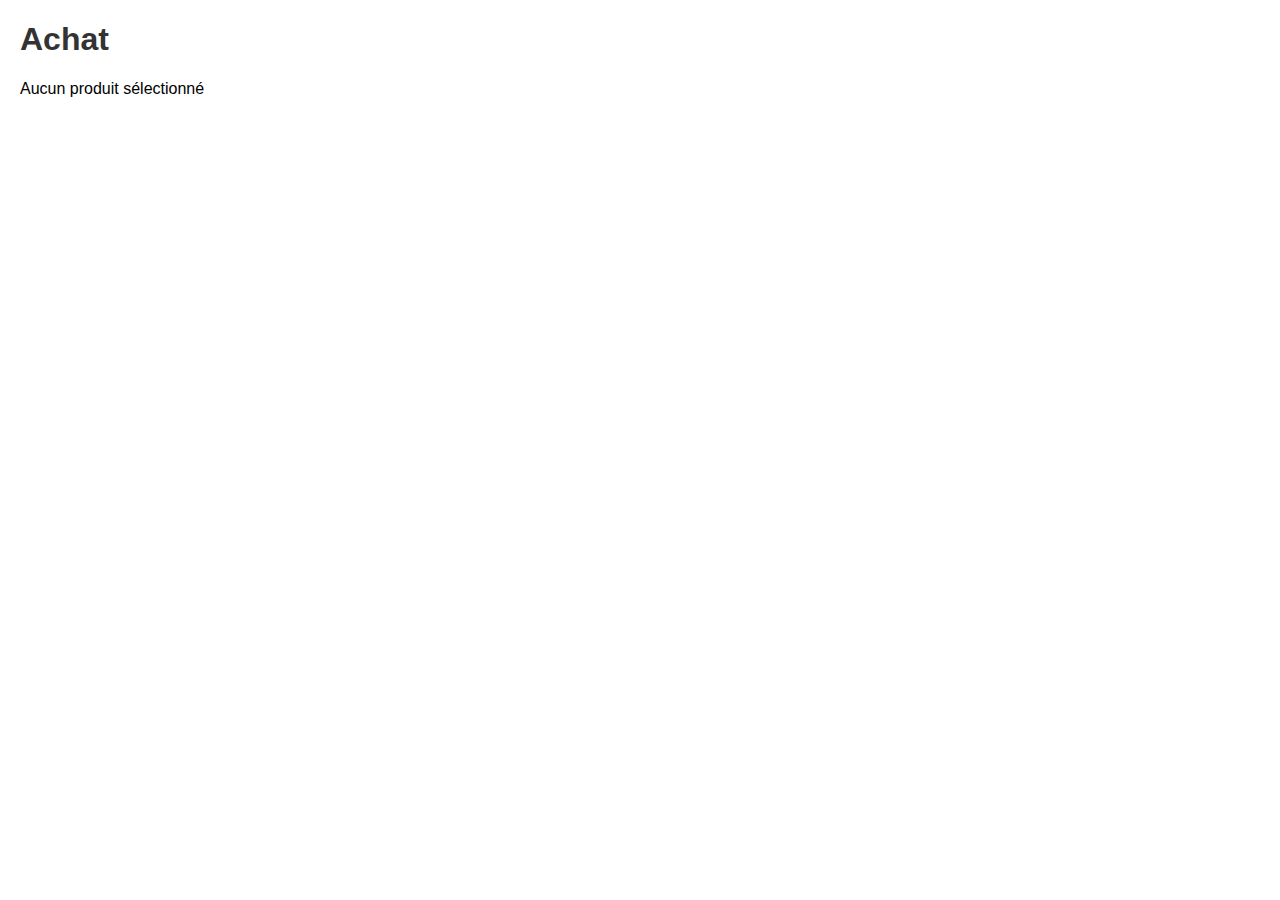
==== achat.html @ 053a7332 "new try to complete" ====
<!DOCTYPE html>
<html lang="en">
<head>
    <meta charset="UTF-8">
    <meta http-equiv="X-UA-Compatible" content="IE=edge">
    <meta name="viewport" content="width=device-width, initial-scale=1.0">
    <link rel="stylesheet" href="styles.css">
    <title>Achat</title>
</head>
<body>
    <h1>Achat</h1>
    <p id="selected-product">Aucun produit sélectionné</p>

    <script src="script.js"></script>
</body>
</html>
---- styles.css ----
body {
    font-family: Arial, sans-serif;
    margin: 20px;
}

h1 {
    color: #333;
}

a {
    color: #007BFF;
    text-decoration: none;
    display: block;
    margin-top: 10px;
}
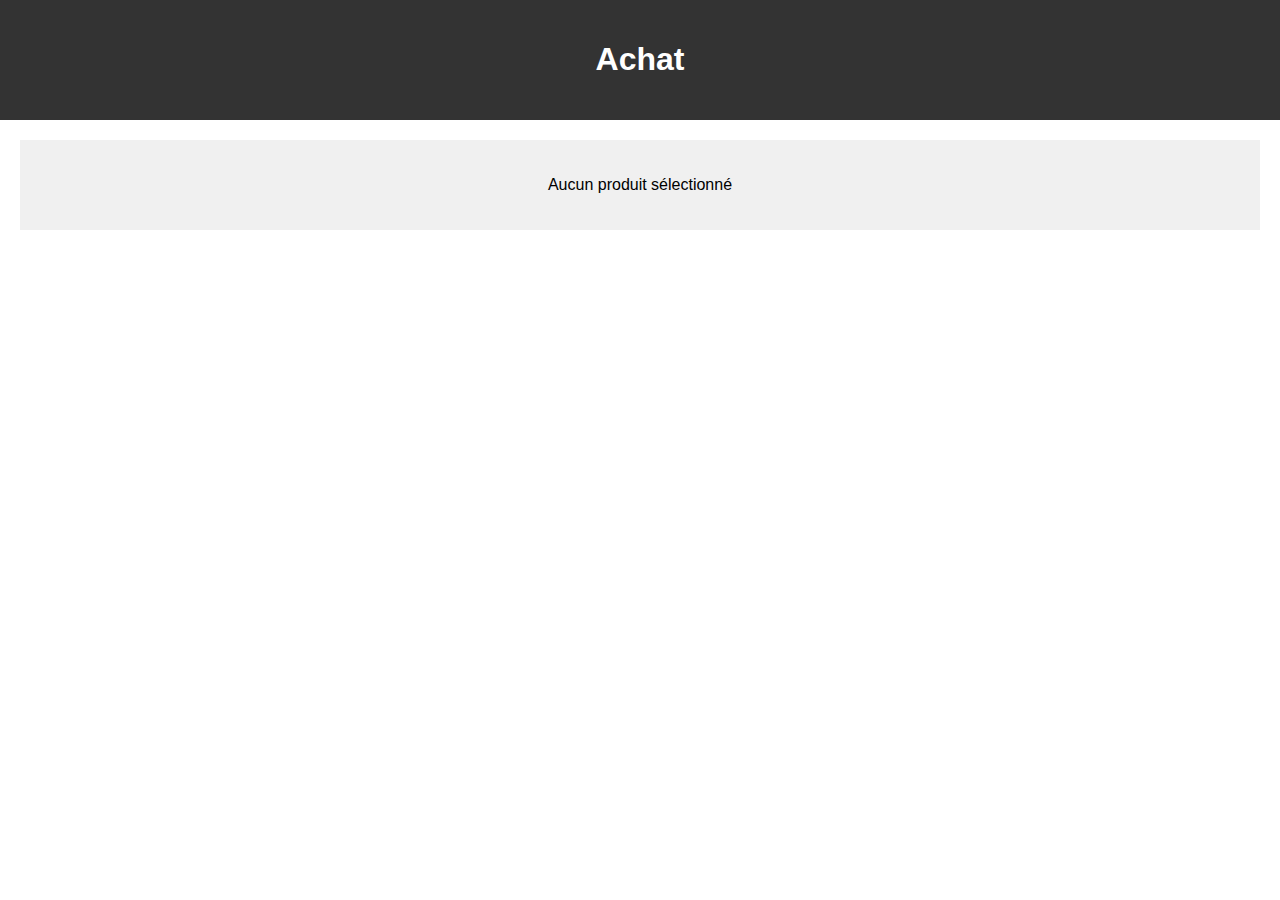
==== commit bd6c74df: "evoluated try to continue with" ====
--- a/achat.html
+++ b/achat.html
@@ -8,8 +8,12 @@
     <title>Achat</title>
 </head>
 <body>
-    <h1>Achat</h1>
-    <p id="selected-product">Aucun produit sélectionné</p>
+    <header>
+        <h1>Achat</h1>
+    </header>
+    <section id="selected-product-section">
+        <p id="selected-product">Aucun produit sélectionné</p>
+    </section>
 
     <script src="script.js"></script>
 </body>
--- a/styles.css
+++ b/styles.css
@@ -1,15 +1,41 @@
 body {
-    font-family: Arial, sans-serif;
+    font-family: 'Segoe UI', Tahoma, Geneva, Verdana, sans-serif;
+    margin: 0;
+    padding: 0;
+}
+
+header {
+    background-color: #333;
+    color: white;
+    padding: 20px;
+    text-align: center;
+}
+
+nav {
+    background-color: #007BFF;
+    padding: 10px;
+    text-align: center;
+}
+
+nav a {
+    color: white;
+    text-decoration: none;
+    margin: 0 10px;
+}
+
+section {
     margin: 20px;
 }
 
-h1 {
-    color: #333;
+.product {
+    border: 1px solid #ddd;
+    padding: 10px;
+    margin: 10px;
+    text-align: center;
 }
 
-a {
-    color: #007BFF;
-    text-decoration: none;
-    display: block;
-    margin-top: 10px;
+#selected-product-section {
+    background-color: #f0f0f0;
+    padding: 20px;
+    text-align: center;
 }
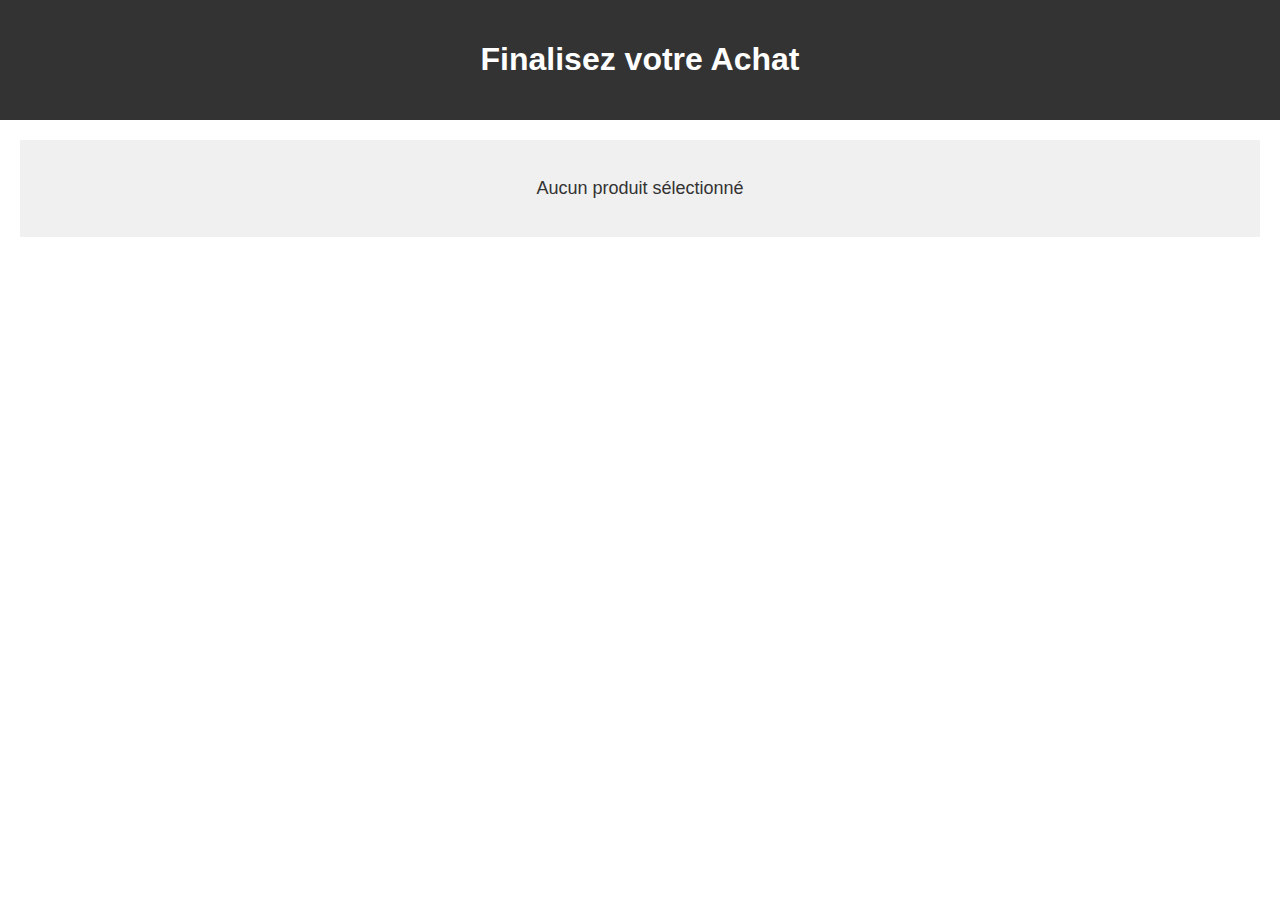
==== commit 84f12e4e: "try three" ====
--- a/achat.html
+++ b/achat.html
@@ -9,7 +9,7 @@
 </head>
 <body>
     <header>
-        <h1>Achat</h1>
+        <h1>Finalisez votre Achat</h1>
     </header>
     <section id="selected-product-section">
         <p id="selected-product">Aucun produit sélectionné</p>
--- a/styles.css
+++ b/styles.css
@@ -17,10 +17,23 @@
     text-align: center;
 }
 
+nav ul {
+    list-style: none;
+    margin: 0;
+    padding: 0;
+}
+
+nav li {
+    display: inline-block;
+    margin-right: 20px;
+}
+
 nav a {
     color: white;
     text-decoration: none;
-    margin: 0 10px;
+    font-weight: bold;
+    padding: 5px 10px;
+    border-radius: 5px;
 }
 
 section {
@@ -32,6 +45,17 @@
     padding: 10px;
     margin: 10px;
     text-align: center;
+    cursor: pointer;
+    transition: transform 0.3s;
+}
+
+.product:hover {
+    transform: scale(1.05);
+}
+
+.product img {
+    max-width: 100%;
+    height: auto;
 }
 
 #selected-product-section {
@@ -39,3 +63,8 @@
     padding: 20px;
     text-align: center;
 }
+
+#selected-product-section p {
+    font-size: 18px;
+    color: #333;
+}
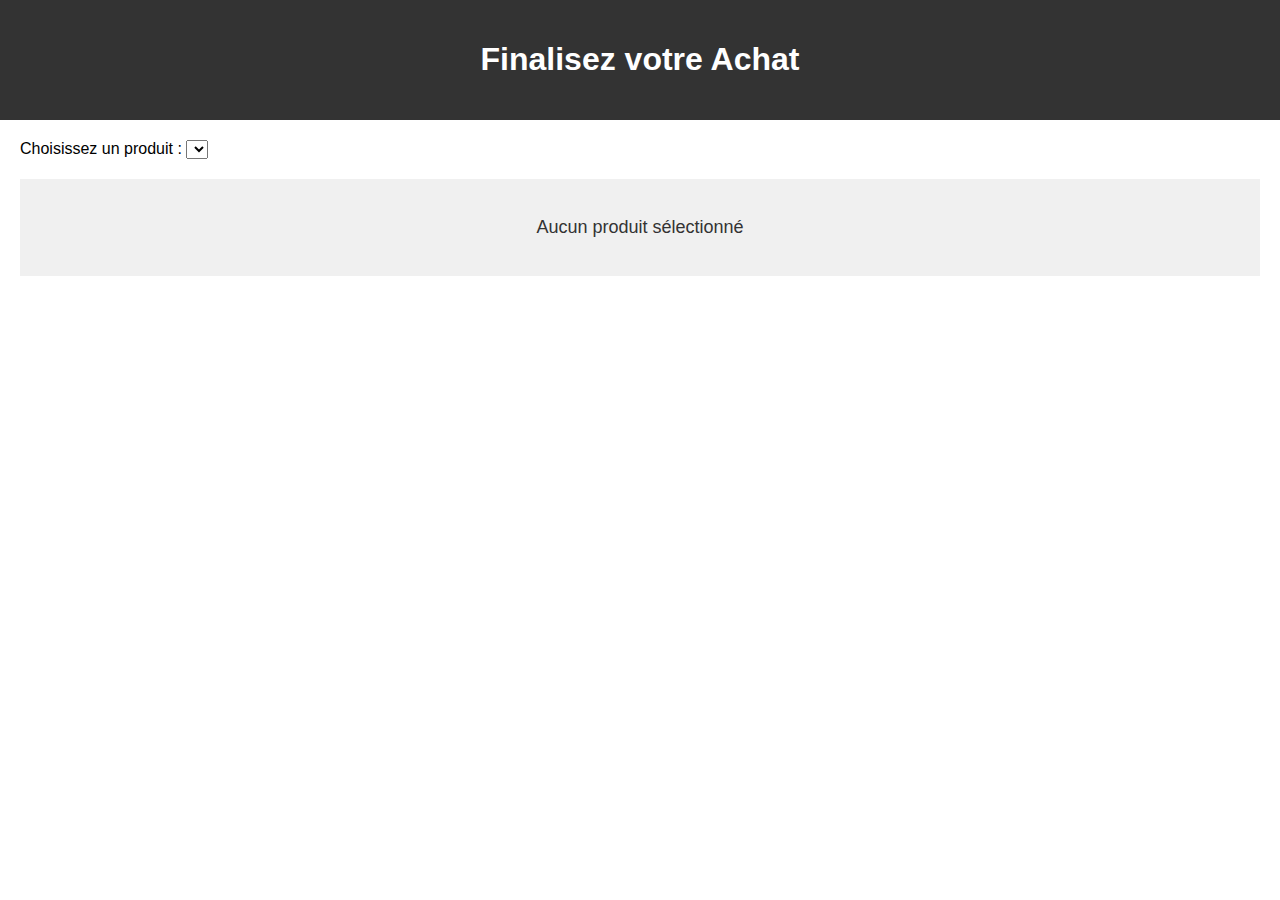
==== commit b6be55d0: "updates to continue" ====
--- a/achat.html
+++ b/achat.html
@@ -11,6 +11,12 @@
     <header>
         <h1>Finalisez votre Achat</h1>
     </header>
+    <section>
+        <label for="product-list">Choisissez un produit :</label>
+        <select id="product-list">
+            <!-- Les options seront ajoutées ici dynamiquement avec JavaScript -->
+        </select>
+    </section>
     <section id="selected-product-section">
         <p id="selected-product">Aucun produit sélectionné</p>
     </section>
